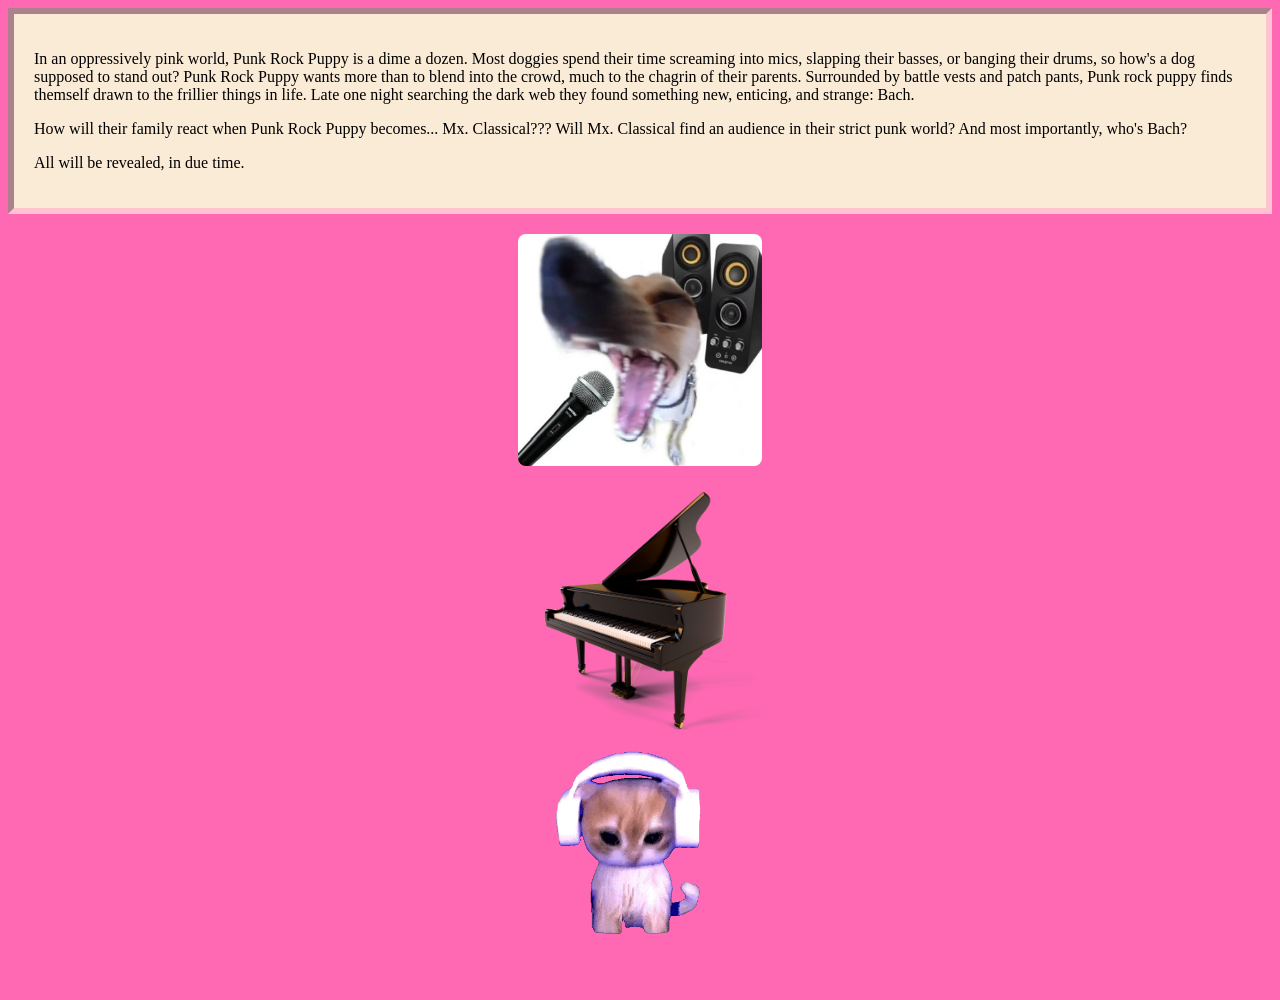
==== env02.html @ 8b08d461 "some kitty changes" ====
<!doctype html>
<html lang="en">
<head>
    <meta charset="utf-8">
    <title>Environment 01</title>
    <link href="env02.css" rel="stylesheet" type="text/css">
</head>
<body>
<div id="main-zone">
    <div id="story">

<p>
    In an oppressively pink world, Punk Rock Puppy is a dime a dozen. Most doggies spend their time
   screaming into mics, slapping their basses, or banging their drums, so how's a dog supposed to stand out?
   Punk Rock Puppy wants more than to blend into the crowd, much to the chagrin of their parents. Surrounded
   by battle vests and patch pants, Punk rock puppy finds themself drawn to the frillier things in life.
   Late one night searching the dark web they found something new, enticing, and strange: Bach.
</p>
<p>
    How will their family react when Punk Rock Puppy becomes... Mx. Classical??? Will Mx. Classical find an audience
    in their strict punk world? And most importantly, who's Bach?
</p>
<p>
    All will be revealed, in due time. 
</p>
</div>
<div id="puppy">
     <IMG src="screaming-dog.jpeg"> 
     </div>
<IMG src="puppy-piano.png">
    </div>
    <div id="second-zone">
<IMG src="cat-rocking.gif">
    </div>
</body>
</html>
---- env02.css ----
HTML{background-color: #FF69B4;}
a {background-color:pink;}
#story{
    background-color: antiquewhite;
    padding: 20px;
    border: 6px inset #ffc2d1;
    flex: 2;
}
img{
display:block;
margin-left: auto;
margin-right: auto;
width: 20%;
border-radius: 8px;
}
#puppy 
{padding: 20px;

IMG:hover {transform: scaleX(-1);
    
}
}
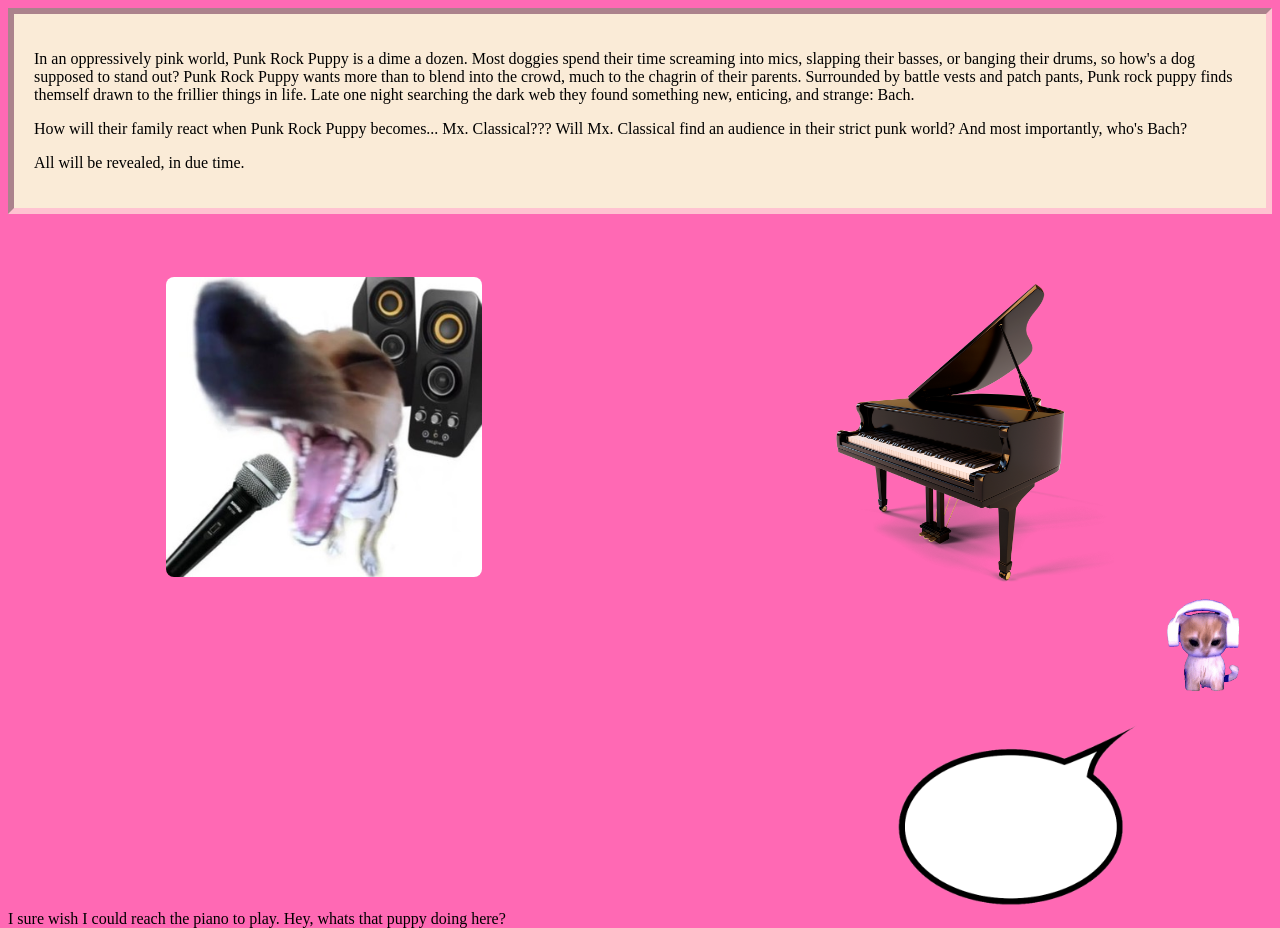
==== commit 19586099: "last changes" ====
--- a/env02.html
+++ b/env02.html
@@ -24,13 +24,26 @@
     All will be revealed, in due time. 
 </p>
 </div>
-<div id="puppy">
-     <IMG src="screaming-dog.jpeg"> 
-     </div>
-<IMG src="puppy-piano.png">
+<div class="row">
+    <div class="column">
+        <IMG src="screaming-dog.jpeg" style="width:50%">
     </div>
+    <div class="column">
+     <IMG src="puppy-piano.png" style="width: 50%;">
+    </div>
+</div>
+</div>
     <div id="second-zone">
+    <div id="cat">
 <IMG src="cat-rocking.gif">
+</div>
+<div class="container">
+<div id="speech">
+<IMG src="speech-bubble.png">
+</div>
+<div class="center"> 
+    I sure wish I could reach the piano to play. Hey, whats that puppy doing here?
+</div>
     </div>
 </body>
 </html>
--- a/env02.css
+++ b/env02.css
@@ -6,17 +6,36 @@
     border: 6px inset #ffc2d1;
     flex: 2;
 }
-img{
+img {
 display:block;
 margin-left: auto;
 margin-right: auto;
 width: 20%;
 border-radius: 8px;
 }
-#puppy 
-{padding: 20px;
-
-IMG:hover {transform: scaleX(-1);
+#puppy IMG:hover {transform: scaleX(-1);
     
 }
+
+.row {
+  display: flex;
 }
+
+.column {
+    margin-top: 5%;
+  flex: 33.33%;
+}
+#cat {
+    margin-left:70%;
+    width:50%
+}
+#speech {
+    margin-left:30%;
+    width:100%;
+}
+.container {
+    position:relative;
+    text-align:center;
+}
+.center {position:absolute;
+}
